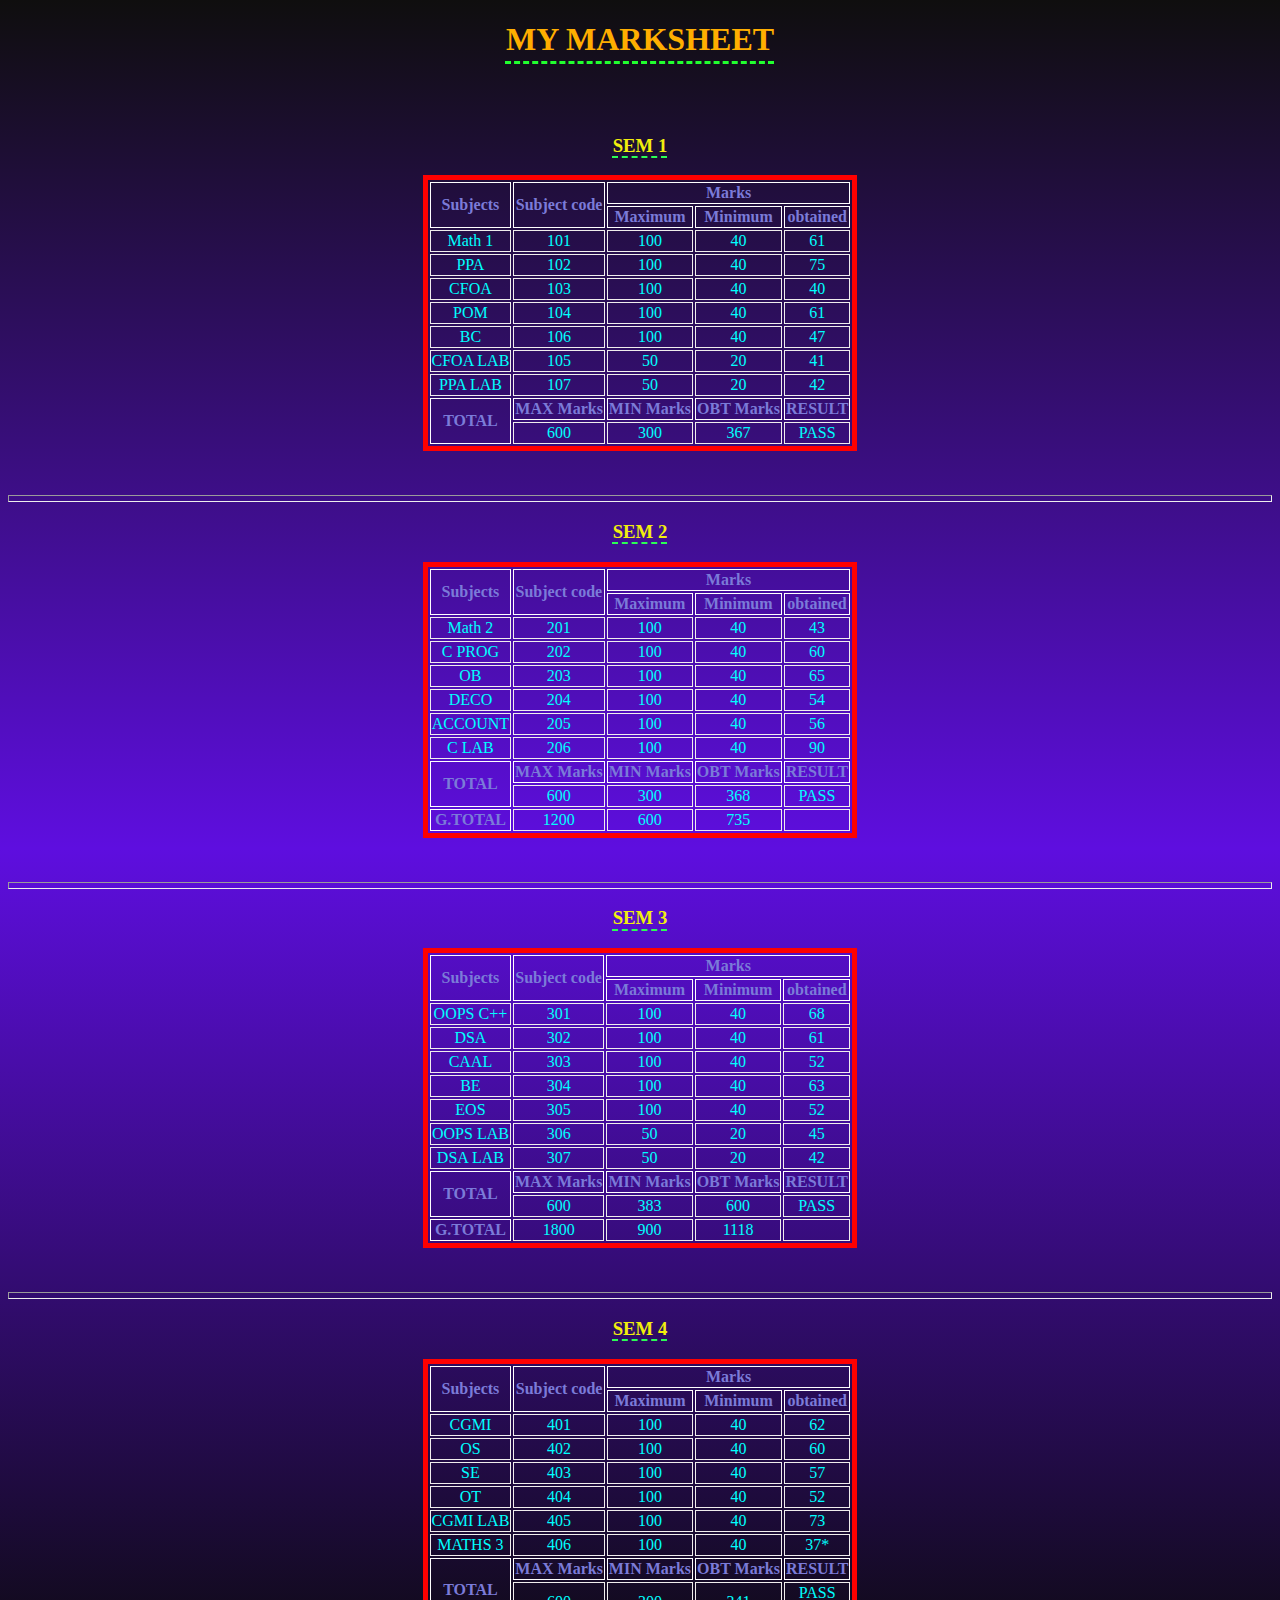
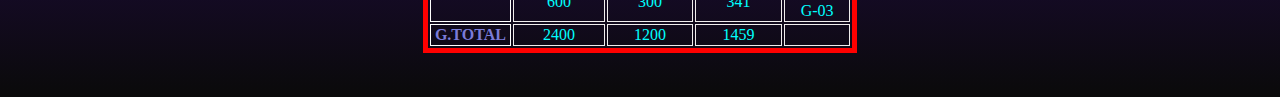
==== page1.html @ b807a84b "Initial commit" ====
<!DOCTYPE html>
<html lang="en">
  <head>
    <link rel="stylesheet" href="style1.css" />
    <meta charset="UTF-8" />
    <meta name="viewport" content="width=device-width, initial-scale=1.0" />
    <title>Marksheet</title>
  </head>
  <body>
    <center>
      <h1>MY MARKSHEET</h1>
      <br />
      <br />
      <!-- sem1 -->
      <table>
        <h3>SEM 1</h3>
        <tr>
          <th rowspan="2">Subjects</th>
          <th rowspan="2">Subject code</th>
          <th colspan="3">Marks</th>
        </tr>
        <tr>
          <th>Maximum</th>
          <th>Minimum</th>
          <th>obtained</th>
        </tr>
        <tr>
          <td>Math 1</td>
          <td>101</td>
          <td>100</td>
          <td>40</td>
          <td>61</td>
        </tr>
        <tr>
          <td>PPA</td>
          <td>102</td>
          <td>100</td>
          <td>40</td>
          <td>75</td>
        </tr>
        <tr>
          <td>CFOA</td>
          <td>103</td>
          <td>100</td>
          <td>40</td>
          <td>40</td>
        </tr>
        <tr>
          <td>POM</td>
          <td>104</td>
          <td>100</td>
          <td>40</td>
          <td>61</td>
        </tr>
        <tr>
          <td>BC</td>
          <td>106</td>
          <td>100</td>
          <td>40</td>
          <td>47</td>
        </tr>
        <tr>
          <td>CFOA LAB</td>
          <td>105</td>
          <td>50</td>
          <td>20</td>
          <td>41</td>
        </tr>
        <tr>
          <td id="1">PPA LAB</td>
          <td>107</td>
          <td>50</td>
          <td>20</td>
          <td>42</td>
        </tr>
        <tr>
          <th rowspan="2">TOTAL</th>
          <th>MAX Marks</th>
          <th>MIN Marks</th>
          <th>OBT Marks</th>
          <th>RESULT</th>
        </tr>
        <tr>
          <td>600</td>
          <td>300</td>
          <td>367</td>
          <td>PASS</td>
        </tr>
      </table>
      <br />
      <br />
      <hr style="height: 5px" />

      <!-- sem2 -->
      <table>
        <h3>SEM 2</h3>
        <tr>
          <th rowspan="2">Subjects</th>
          <th rowspan="2">Subject code</th>
          <th colspan="3">Marks</th>
        </tr>
        <tr>
          <th>Maximum</th>
          <th>Minimum</th>
          <th>obtained</th>
        </tr>
        <tr>
          <td>Math 2</td>
          <td>201</td>
          <td>100</td>
          <td>40</td>
          <td>43</td>
        </tr>
        <tr>
          <td>C PROG</td>
          <td>202</td>
          <td>100</td>
          <td>40</td>
          <td>60</td>
        </tr>
        <tr>
          <td>OB</td>
          <td>203</td>
          <td>100</td>
          <td>40</td>
          <td>65</td>
        </tr>
        <tr>
          <td>DECO</td>
          <td>204</td>
          <td>100</td>
          <td>40</td>
          <td>54</td>
        </tr>
        <tr>
          <td>ACCOUNT</td>
          <td>205</td>
          <td>100</td>
          <td>40</td>
          <td>56</td>
        </tr>
        <tr>
          <td>C LAB</td>
          <td>206</td>
          <td>100</td>
          <td>40</td>
          <td>90</td>
        </tr>
        <tr>
          <th rowspan="2">TOTAL</th>
          <th>MAX Marks</th>
          <th>MIN Marks</th>
          <th>OBT Marks</th>
          <th>RESULT</th>
        </tr>
        <tr>
          <td>600</td>
          <td>300</td>
          <td>368</td>
          <td>PASS</td>
        </tr>
        <tr>
          <th>G.TOTAL</th>
          <td>1200</td>
          <td>600</td>
          <td>735</td>
          <td></td>
        </tr>
      </table>
      <br />
      <br />
      <hr style="height: 5px" />
      <!-- sem3 -->
      <table>
        <h3>SEM 3</h3>
        <tr>
          <th rowspan="2">Subjects</th>
          <th rowspan="2">Subject code</th>
          <th colspan="3">Marks</th>
        </tr>
        <tr>
          <th>Maximum</th>
          <th>Minimum</th>
          <th>obtained</th>
        </tr>
        <tr>
          <td>OOPS C++</td>
          <td>301</td>
          <td>100</td>
          <td>40</td>
          <td>68</td>
        </tr>
        <tr>
          <td>DSA</td>
          <td>302</td>
          <td>100</td>
          <td>40</td>
          <td>61</td>
        </tr>
        <tr>
          <td>CAAL</td>
          <td>303</td>
          <td>100</td>
          <td>40</td>
          <td>52</td>
        </tr>
        <tr>
          <td>BE</td>
          <td>304</td>
          <td>100</td>
          <td>40</td>
          <td>63</td>
        </tr>
        <tr>
          <td>EOS</td>
          <td>305</td>
          <td>100</td>
          <td>40</td>
          <td>52</td>
        </tr>
        <tr>
          <td>OOPS LAB</td>
          <td>306</td>
          <td>50</td>
          <td>20</td>
          <td>45</td>
        </tr>
        <tr>
          <td>DSA LAB</td>
          <td>307</td>
          <td>50</td>
          <td>20</td>
          <td>42</td>
        </tr>
        <tr>
          <th rowspan="2">TOTAL</th>
          <th>MAX Marks</th>
          <th>MIN Marks</th>
          <th>OBT Marks</th>
          <th>RESULT</th>
        </tr>
        <tr>
          <td>600</td>
          <td>383</td>
          <td>600</td>
          <td>PASS</td>
        </tr>
        <tr>
          <th>G.TOTAL</th>
          <td>1800</td>
          <td>900</td>
          <td>1118</td>
          <td></td>
        </tr>
      </table>
      <br />
      <br />
      <hr style="height: 5px" />
      <!-- sem4 -->
      <table>
        <h3>SEM 4</h3>
        <tr>
          <th rowspan="2">Subjects</th>
          <th rowspan="2">Subject code</th>
          <th colspan="3">Marks</th>
        </tr>
        <tr>
          <th>Maximum</th>
          <th>Minimum</th>
          <th>obtained</th>
        </tr>
        <tr>
          <td>CGMI</td>
          <td>401</td>
          <td>100</td>
          <td>40</td>
          <td>62</td>
        </tr>
        <tr>
          <td>OS</td>
          <td>402</td>
          <td>100</td>
          <td>40</td>
          <td>60</td>
        </tr>
        <tr>
          <td>SE</td>
          <td>403</td>
          <td>100</td>
          <td>40</td>
          <td>57</td>
        </tr>
        <tr>
          <td>OT</td>
          <td>404</td>
          <td>100</td>
          <td>40</td>
          <td>52</td>
        </tr>
        <tr>
          <td>CGMI LAB</td>
          <td>405</td>
          <td>100</td>
          <td>40</td>
          <td>73</td>
        </tr>
        <tr>
          <td>MATHS 3</td>
          <td>406</td>
          <td>100</td>
          <td>40</td>
          <td>37*</td>
        </tr>
        <tr>
          <th rowspan="2">TOTAL</th>
          <th>MAX Marks</th>
          <th>MIN Marks</th>
          <th>OBT Marks</th>
          <th>RESULT</th>
        </tr>
        <tr>
          <td>600</td>
          <td>300</td>
          <td>341</td>
          <td>PASS<br />G-03</td>
        </tr>
        <tr>
          <th>G.TOTAL</th>
          <td>2400</td>
          <td>1200</td>
          <td>1459</td>
          <td></td>
        </tr>
      </table>
      <br />
      <br />
    </center>
  </body>
</html>
---- style1.css ----
body{
    /* background-color: black; */
    /* background-image: url("photo-1510057622795-5c8122c2c665.avif"); */
    background-image: linear-gradient(rgb(15, 14, 14), rgb(94, 14, 223), rgb(10, 10, 10));
}
th{
    color: rgb(123, 123, 216);
    border: 1px solid white;
}
td{
    color: aqua;
    border: 1px solid rgb(240, 237, 237);
}
h3{
    color: rgb(241, 238, 13);
    text-decoration-line: underline;
    text-underline-offset: 5px;
    text-decoration-color: rgb(43, 253, 85);
    text-decoration-style: dashed;
}
table{
    text-align: center;
    border: 5px solid rgb(255, 0, 0);
}
h1{
    color: rgb(255, 174, 0);
    text-decoration-line: underline;
    text-decoration-color: rgb(33, 255, 47);
    text-underline-offset: 10px;
    text-decoration-style: dashed;
}
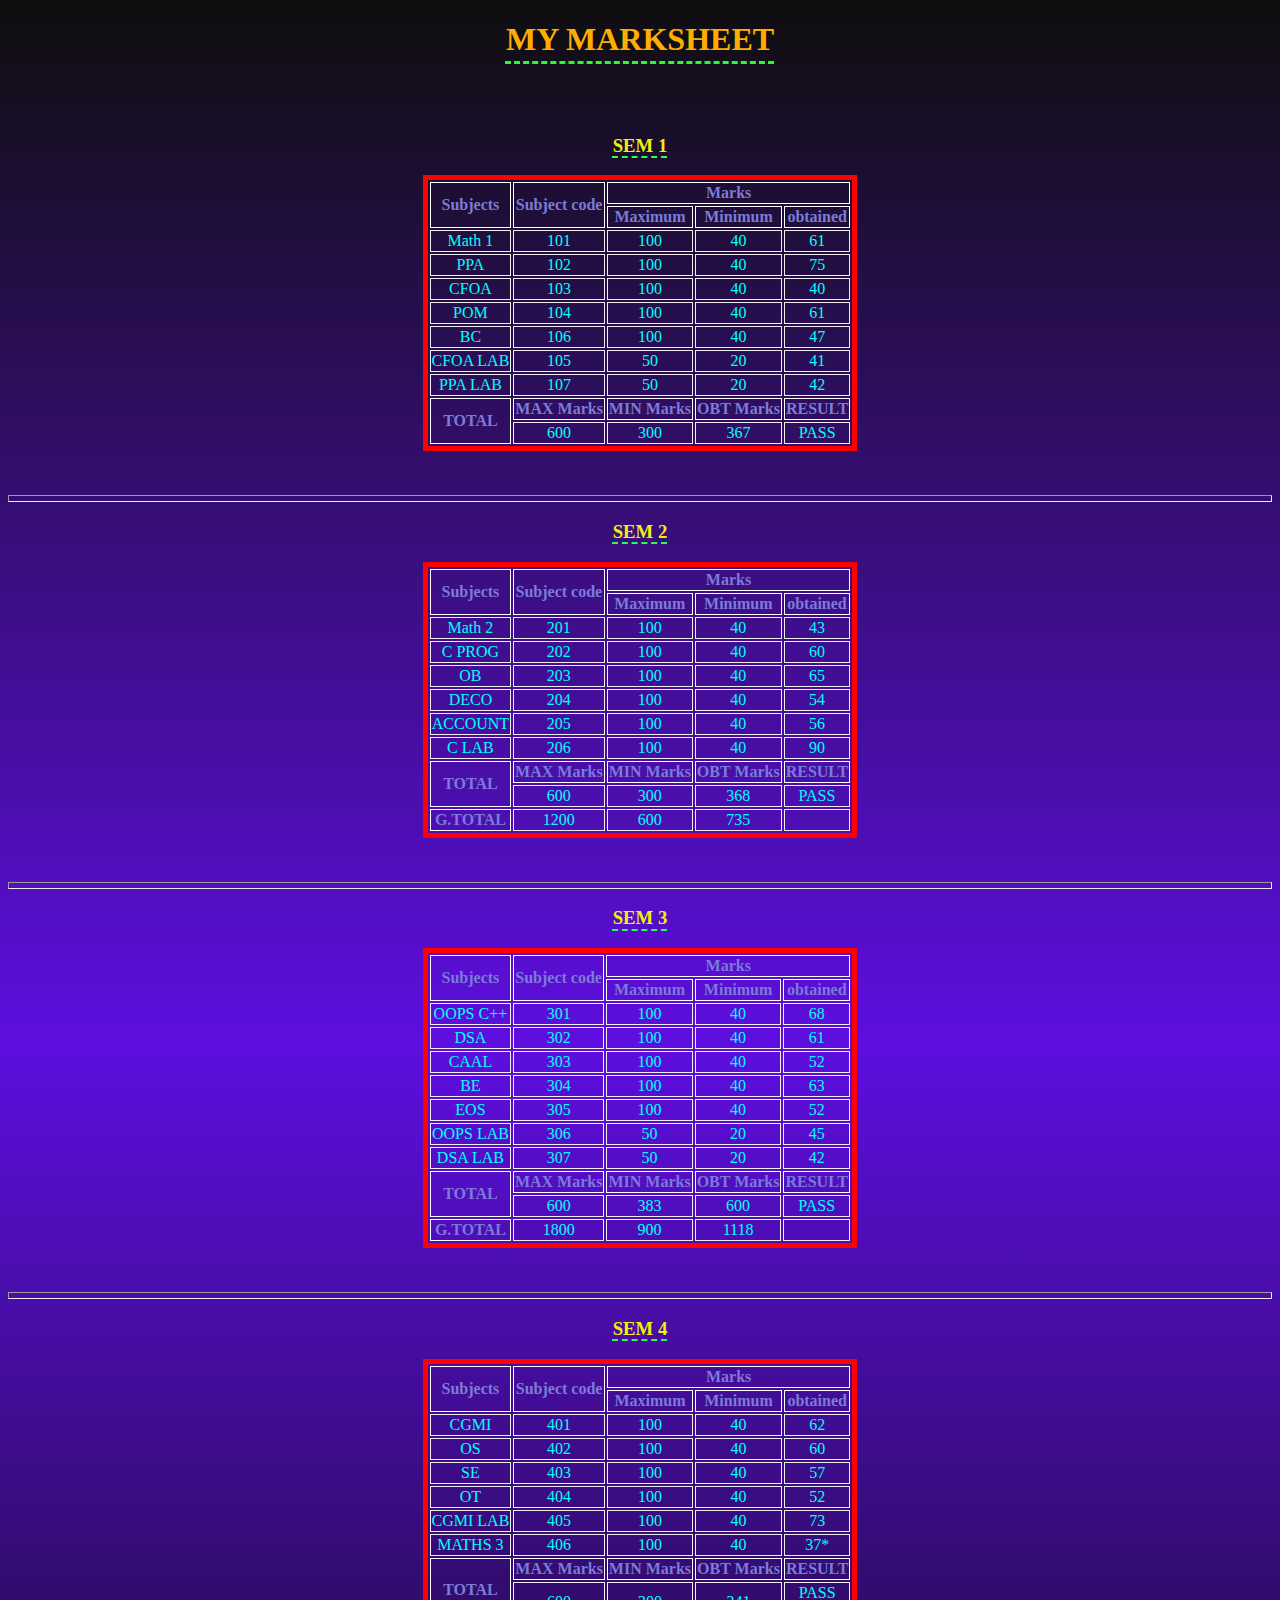
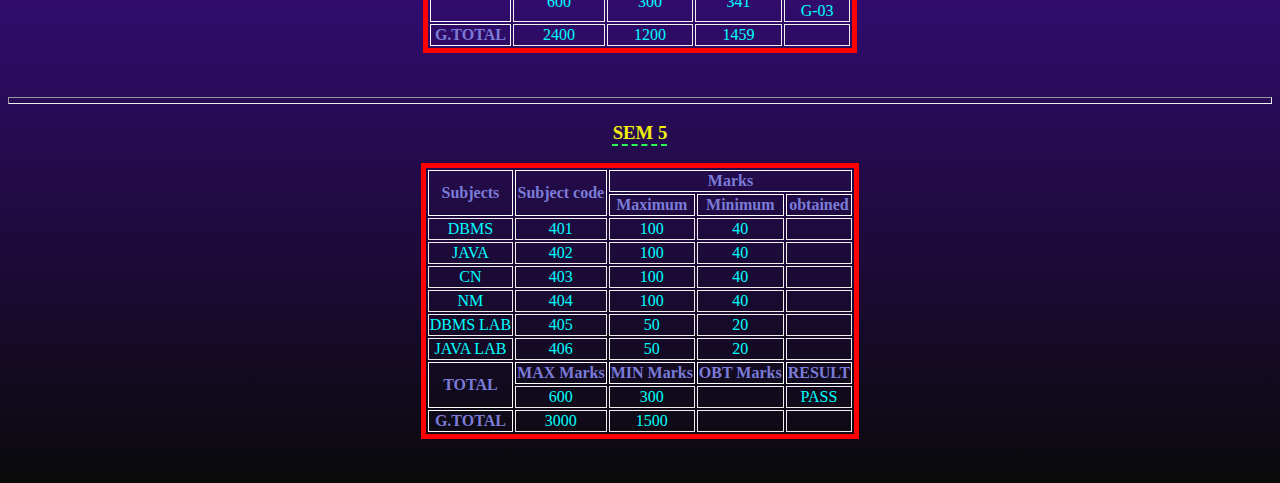
==== commit 0460e223: "Initial commit" ====
--- a/page1.html
+++ b/page1.html
@@ -334,6 +334,85 @@
       </table>
       <br />
       <br />
+      <hr style="height: 5px" />
+      <!-- sem5 -->
+      <table>
+        <h3>SEM 5</h3>
+        <tr>
+          <th rowspan="2">Subjects</th>
+          <th rowspan="2">Subject code</th>
+          <th colspan="3">Marks</th>
+        </tr>
+        <tr>
+          <th>Maximum</th>
+          <th>Minimum</th>
+          <th>obtained</th>
+        </tr>
+        <tr>
+          <td>DBMS</td>
+          <td>401</td>
+          <td>100</td>
+          <td>40</td>
+          <td></td>
+        </tr>
+        <tr>
+          <td>JAVA</td>
+          <td>402</td>
+          <td>100</td>
+          <td>40</td>
+          <td></td>
+        </tr>
+        <tr>
+          <td>CN</td>
+          <td>403</td>
+          <td>100</td>
+          <td>40</td>
+          <td></td>
+        </tr>
+        <tr>
+          <td>NM</td>
+          <td>404</td>
+          <td>100</td>
+          <td>40</td>
+          <td></td>
+        </tr>
+        <tr>
+          <td>DBMS LAB</td>
+          <td>405</td>
+          <td>50</td>
+          <td>20</td>
+          <td></td>
+        </tr>
+        <tr>
+          <td>JAVA LAB</td>
+          <td>406</td>
+          <td>50</td>
+          <td>20</td>
+          <td></td>
+        </tr>
+        <tr>
+          <th rowspan="2">TOTAL</th>
+          <th>MAX Marks</th>
+          <th>MIN Marks</th>
+          <th>OBT Marks</th>
+          <th>RESULT</th>
+        </tr>
+        <tr>
+          <td>600</td>
+          <td>300</td>
+          <td></td>
+          <td>PASS<br /></td>
+        </tr>
+        <tr>
+          <th>G.TOTAL</th>
+          <td>3000</td>
+          <td>1500</td>
+          <td></td>
+          <td></td>
+        </tr>
+      </table>
+      <br />
+      <br />
     </center>
   </body>
 </html>
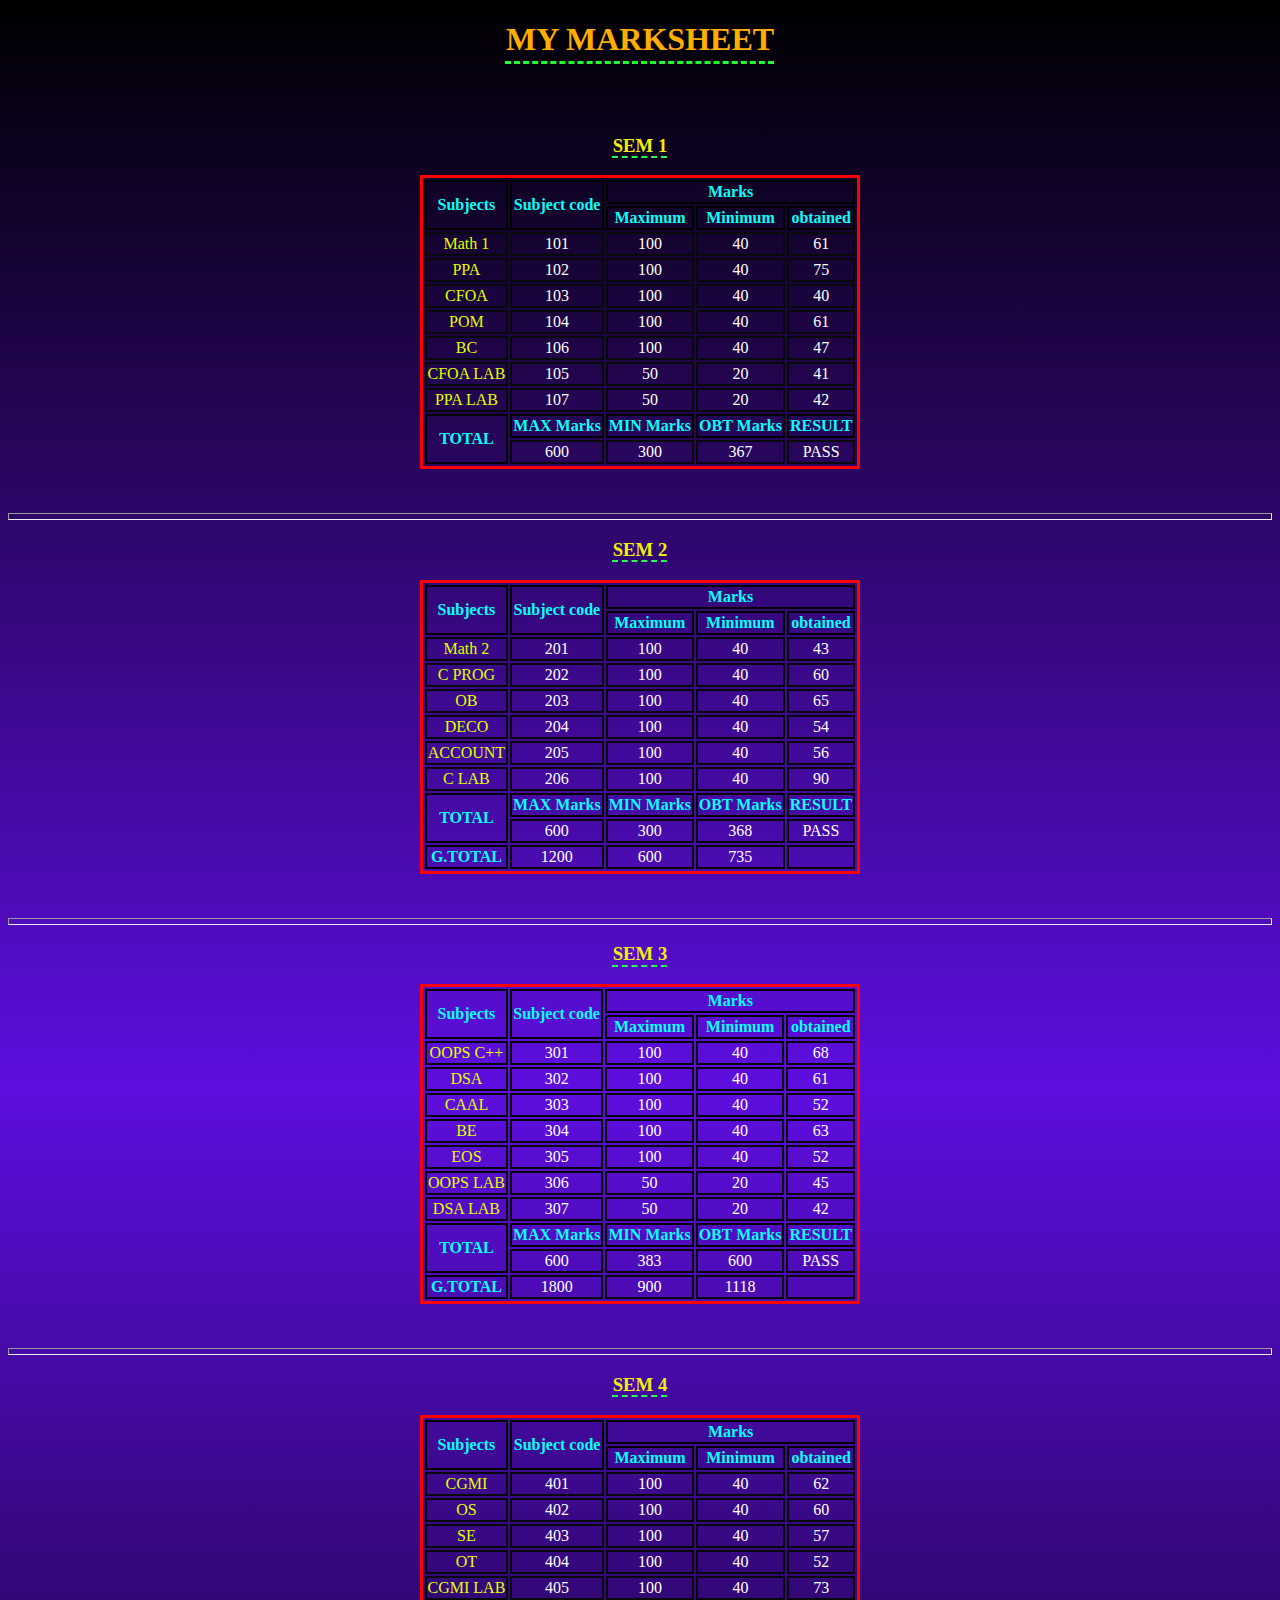
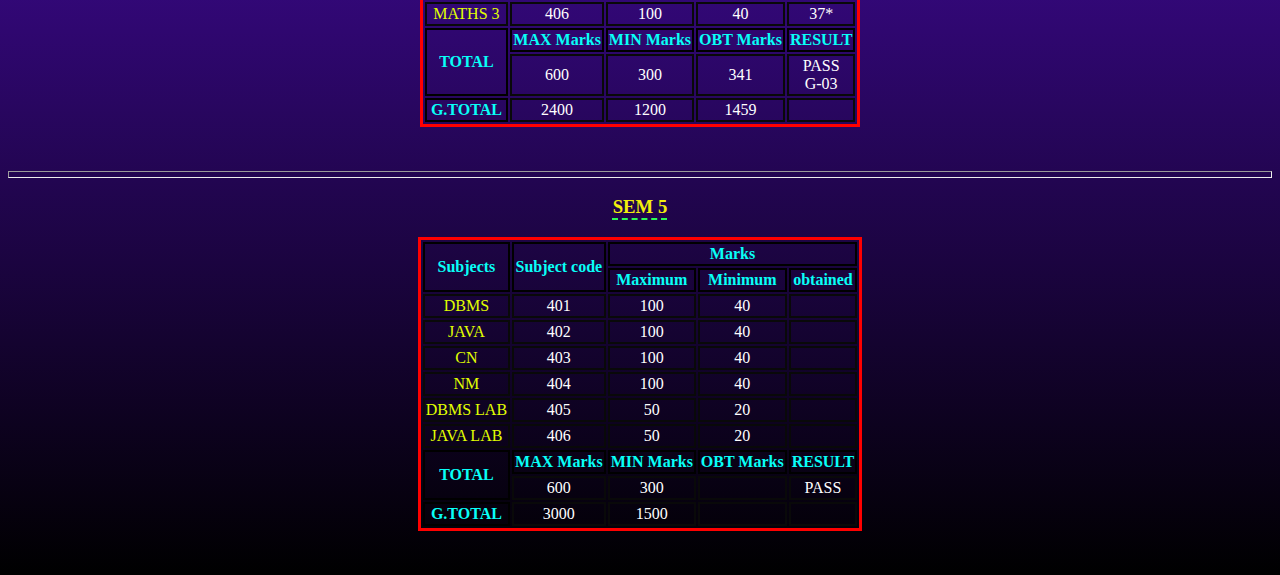
==== commit 0f2f1f08: "Initial commit" ====
--- a/page1.html
+++ b/page1.html
@@ -25,49 +25,49 @@
           <th>obtained</th>
         </tr>
         <tr>
-          <td>Math 1</td>
+          <td class = "Subject">Math 1</td>
           <td>101</td>
           <td>100</td>
           <td>40</td>
           <td>61</td>
         </tr>
         <tr>
-          <td>PPA</td>
+          <td class = "Subject">PPA</td>
           <td>102</td>
           <td>100</td>
           <td>40</td>
           <td>75</td>
         </tr>
         <tr>
-          <td>CFOA</td>
+          <td class = "Subject">CFOA</td>
           <td>103</td>
           <td>100</td>
           <td>40</td>
           <td>40</td>
         </tr>
         <tr>
-          <td>POM</td>
+          <td class = "Subject">POM</td>
           <td>104</td>
           <td>100</td>
           <td>40</td>
           <td>61</td>
         </tr>
         <tr>
-          <td>BC</td>
+          <td class = "Subject">BC</td>
           <td>106</td>
           <td>100</td>
           <td>40</td>
           <td>47</td>
         </tr>
         <tr>
-          <td>CFOA LAB</td>
+          <td class = "Subject">CFOA LAB</td>
           <td>105</td>
           <td>50</td>
           <td>20</td>
           <td>41</td>
         </tr>
         <tr>
-          <td id="1">PPA LAB</td>
+          <td class = "Subject">PPA LAB</td>
           <td>107</td>
           <td>50</td>
           <td>20</td>
@@ -105,42 +105,42 @@
           <th>obtained</th>
         </tr>
         <tr>
-          <td>Math 2</td>
+          <td class = "Subject">Math 2</td>
           <td>201</td>
           <td>100</td>
           <td>40</td>
           <td>43</td>
         </tr>
         <tr>
-          <td>C PROG</td>
+          <td class = "Subject">C PROG</td>
           <td>202</td>
           <td>100</td>
           <td>40</td>
           <td>60</td>
         </tr>
         <tr>
-          <td>OB</td>
+          <td class = "Subject">OB</td>
           <td>203</td>
           <td>100</td>
           <td>40</td>
           <td>65</td>
         </tr>
         <tr>
-          <td>DECO</td>
+          <td class = "Subject">DECO</td>
           <td>204</td>
           <td>100</td>
           <td>40</td>
           <td>54</td>
         </tr>
         <tr>
-          <td>ACCOUNT</td>
+          <td class = "Subject">ACCOUNT</td>
           <td>205</td>
           <td>100</td>
           <td>40</td>
           <td>56</td>
         </tr>
         <tr>
-          <td>C LAB</td>
+          <td class = "Subject">C LAB</td>
           <td>206</td>
           <td>100</td>
           <td>40</td>
@@ -184,49 +184,49 @@
           <th>obtained</th>
         </tr>
         <tr>
-          <td>OOPS C++</td>
+          <td class = "Subject">OOPS C++</td>
           <td>301</td>
           <td>100</td>
           <td>40</td>
           <td>68</td>
         </tr>
         <tr>
-          <td>DSA</td>
+          <td class = "Subject">DSA</td>
           <td>302</td>
           <td>100</td>
           <td>40</td>
           <td>61</td>
         </tr>
         <tr>
-          <td>CAAL</td>
+          <td class = "Subject">CAAL</td>
           <td>303</td>
           <td>100</td>
           <td>40</td>
           <td>52</td>
         </tr>
         <tr>
-          <td>BE</td>
+          <td class = "Subject">BE</td>
           <td>304</td>
           <td>100</td>
           <td>40</td>
           <td>63</td>
         </tr>
         <tr>
-          <td>EOS</td>
+          <td class = "Subject">EOS</td>
           <td>305</td>
           <td>100</td>
           <td>40</td>
           <td>52</td>
         </tr>
         <tr>
-          <td>OOPS LAB</td>
+          <td class = "Subject">OOPS LAB</td>
           <td>306</td>
           <td>50</td>
           <td>20</td>
           <td>45</td>
         </tr>
         <tr>
-          <td>DSA LAB</td>
+          <td class = "Subject">DSA LAB</td>
           <td>307</td>
           <td>50</td>
           <td>20</td>
@@ -270,42 +270,42 @@
           <th>obtained</th>
         </tr>
         <tr>
-          <td>CGMI</td>
+          <td class = "Subject">CGMI</td>
           <td>401</td>
           <td>100</td>
           <td>40</td>
           <td>62</td>
         </tr>
         <tr>
-          <td>OS</td>
+          <td class = "Subject">OS</td>
           <td>402</td>
           <td>100</td>
           <td>40</td>
           <td>60</td>
         </tr>
         <tr>
-          <td>SE</td>
+          <td class = "Subject">SE</td>
           <td>403</td>
           <td>100</td>
           <td>40</td>
           <td>57</td>
         </tr>
         <tr>
-          <td>OT</td>
+          <td class = "Subject">OT</td>
           <td>404</td>
           <td>100</td>
           <td>40</td>
           <td>52</td>
         </tr>
         <tr>
-          <td>CGMI LAB</td>
+          <td class = "Subject">CGMI LAB</td>
           <td>405</td>
           <td>100</td>
           <td>40</td>
           <td>73</td>
         </tr>
         <tr>
-          <td>MATHS 3</td>
+          <td class = "Subject">MATHS 3</td>
           <td>406</td>
           <td>100</td>
           <td>40</td>
@@ -349,42 +349,42 @@
           <th>obtained</th>
         </tr>
         <tr>
-          <td>DBMS</td>
+          <td class = "Subject">DBMS</td>
           <td>401</td>
           <td>100</td>
           <td>40</td>
           <td></td>
         </tr>
         <tr>
-          <td>JAVA</td>
+          <td class = "Subject">JAVA</td>
           <td>402</td>
           <td>100</td>
           <td>40</td>
           <td></td>
         </tr>
         <tr>
-          <td>CN</td>
+          <td class = "Subject">CN</td>
           <td>403</td>
           <td>100</td>
           <td>40</td>
           <td></td>
         </tr>
         <tr>
-          <td>NM</td>
+          <td class = "Subject">NM</td>
           <td>404</td>
           <td>100</td>
           <td>40</td>
           <td></td>
         </tr>
         <tr>
-          <td>DBMS LAB</td>
+          <td class = "Subject">DBMS LAB</td>
           <td>405</td>
           <td>50</td>
           <td>20</td>
           <td></td>
         </tr>
         <tr>
-          <td>JAVA LAB</td>
+          <td class = "Subject">JAVA LAB</td>
           <td>406</td>
           <td>50</td>
           <td>20</td>
--- a/style1.css
+++ b/style1.css
@@ -1,15 +1,15 @@
 body{
     /* background-color: black; */
     /* background-image: url("photo-1510057622795-5c8122c2c665.avif"); */
-    background-image: linear-gradient(rgb(15, 14, 14), rgb(94, 14, 223), rgb(10, 10, 10));
+    background-image: linear-gradient(rgb(0, 0, 0), rgb(94, 14, 223), rgb(0, 0, 0));
 }
 th{
-    color: rgb(123, 123, 216);
-    border: 1px solid white;
+    color: rgb(8, 255, 247);
+    border: 2px solid rgb(0, 0, 0);
 }
 td{
-    color: aqua;
-    border: 1px solid rgb(240, 237, 237);
+    color: rgb(255, 255, 255);
+    border: 2px solid rgb(9, 9, 9);
 }
 h3{
     color: rgb(241, 238, 13);
@@ -20,7 +20,7 @@
 }
 table{
     text-align: center;
-    border: 5px solid rgb(255, 0, 0);
+    border: 3px solid rgb(255, 0, 0);
 }
 h1{
     color: rgb(255, 174, 0);
@@ -28,4 +28,7 @@
     text-decoration-color: rgb(33, 255, 47);
     text-underline-offset: 10px;
     text-decoration-style: dashed;
+}
+.Subject{
+    color: rgb(225, 255, 0);
 }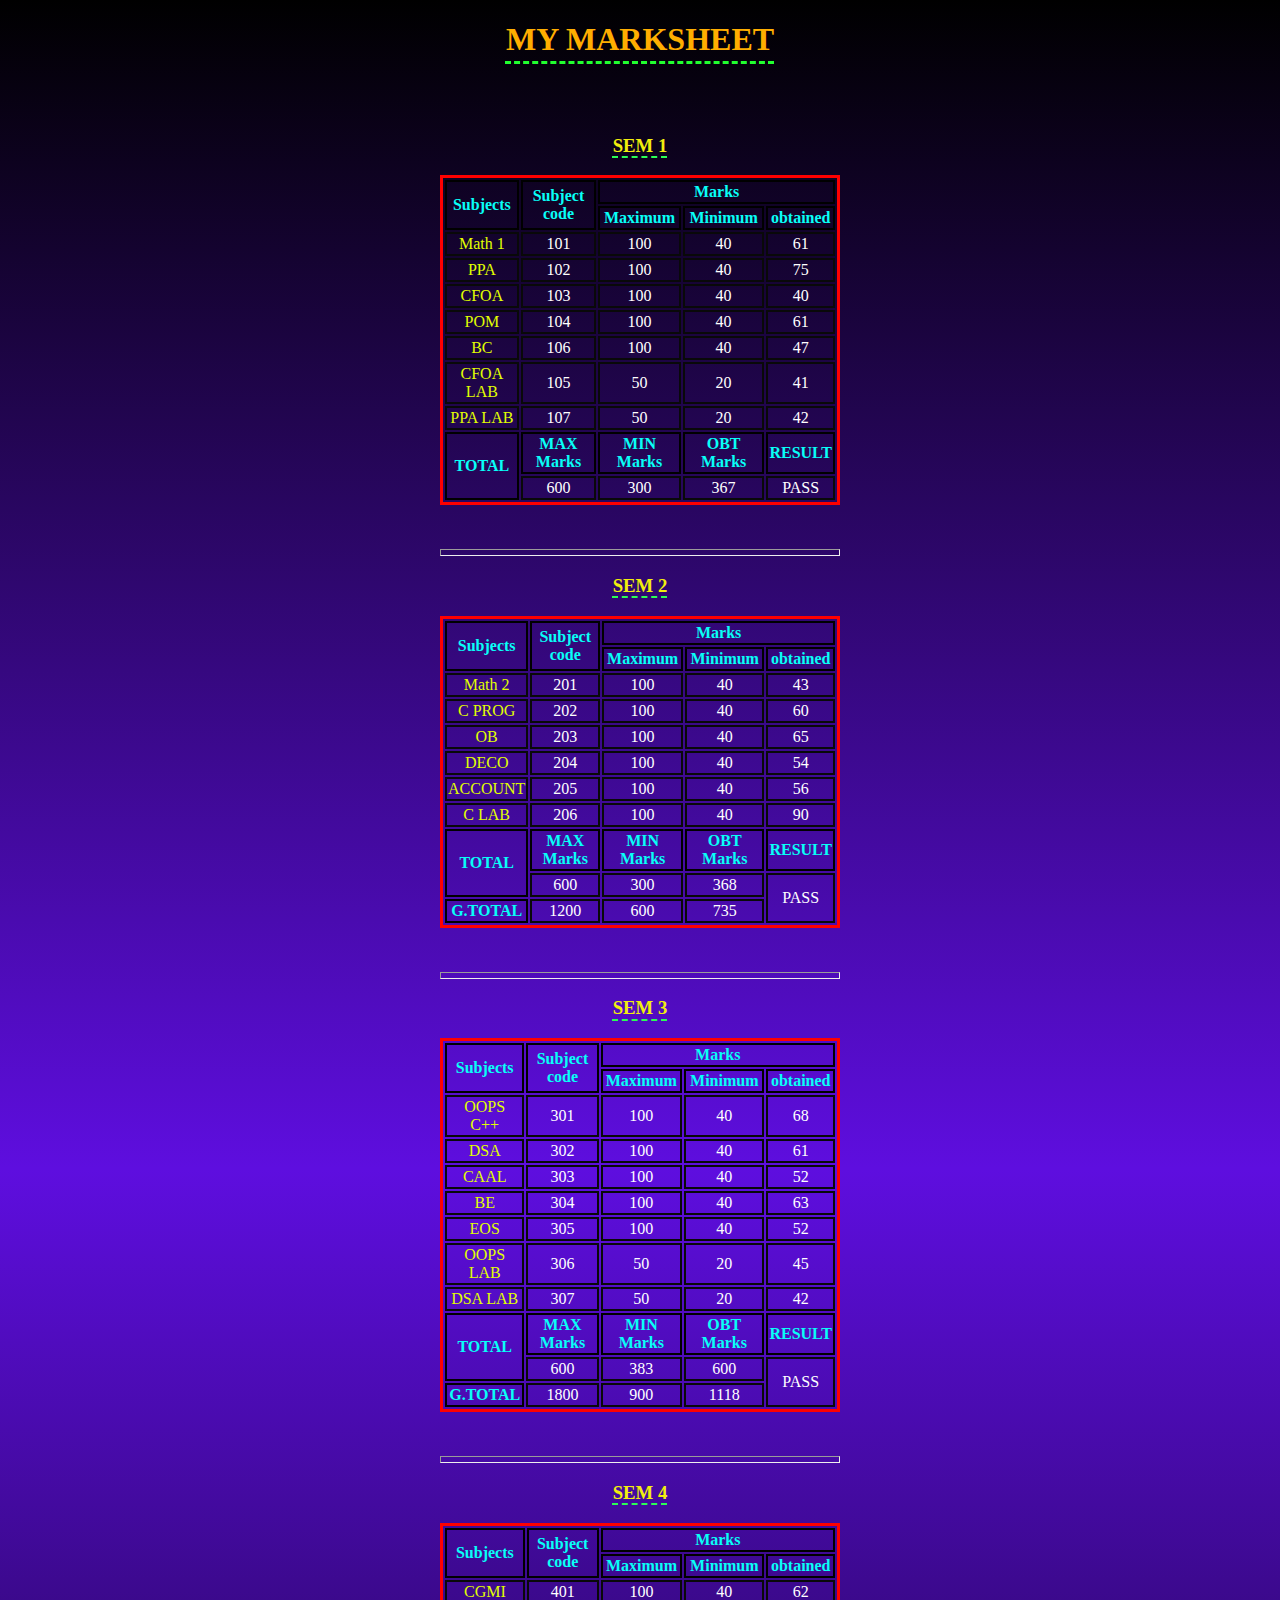
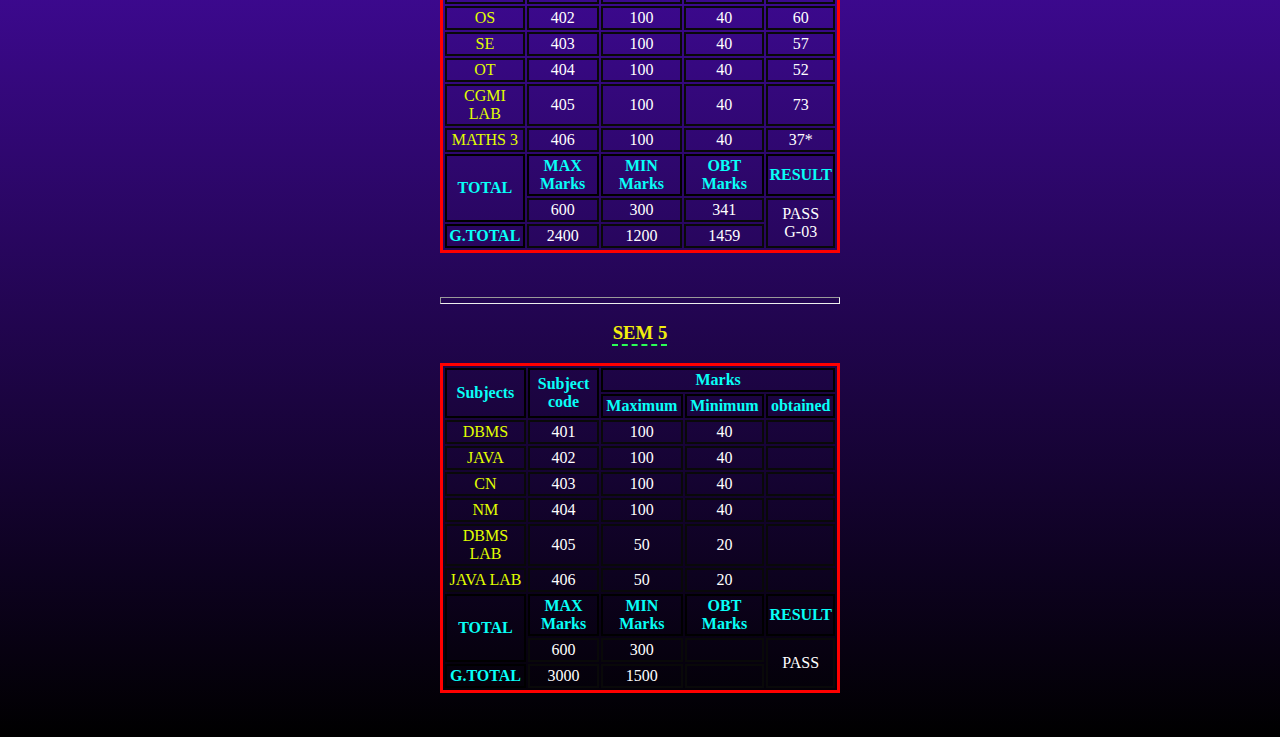
==== commit c49b5d86: "initial commit" ====
--- a/page1.html
+++ b/page1.html
@@ -7,12 +7,12 @@
     <title>Marksheet</title>
   </head>
   <body>
-    <center>
-      <h1>MY MARKSHEET</h1>
-      <br />
-      <br />
-      <!-- sem1 -->
-      <table>
+    <h1>MY MARKSHEET</h1>
+    <br />
+    <br />
+    <!-- sem1 -->
+    <div class="table">
+    <table>
         <h3>SEM 1</h3>
         <tr>
           <th rowspan="2">Subjects</th>
@@ -157,14 +157,13 @@
           <td>600</td>
           <td>300</td>
           <td>368</td>
-          <td>PASS</td>
+          <td rowspan="2">PASS</td>
         </tr>
         <tr>
           <th>G.TOTAL</th>
           <td>1200</td>
           <td>600</td>
           <td>735</td>
-          <td></td>
         </tr>
       </table>
       <br />
@@ -243,14 +242,13 @@
           <td>600</td>
           <td>383</td>
           <td>600</td>
-          <td>PASS</td>
+          <td rowspan="2">PASS</td>
         </tr>
         <tr>
           <th>G.TOTAL</th>
           <td>1800</td>
           <td>900</td>
           <td>1118</td>
-          <td></td>
         </tr>
       </table>
       <br />
@@ -322,14 +320,13 @@
           <td>600</td>
           <td>300</td>
           <td>341</td>
-          <td>PASS<br />G-03</td>
+          <td rowspan="2">PASS<br />G-03</td>
         </tr>
         <tr>
           <th>G.TOTAL</th>
           <td>2400</td>
           <td>1200</td>
           <td>1459</td>
-          <td></td>
         </tr>
       </table>
       <br />
@@ -401,18 +398,17 @@
           <td>600</td>
           <td>300</td>
           <td></td>
-          <td>PASS<br /></td>
+          <td rowspan="2">PASS<br /></td>
         </tr>
         <tr>
           <th>G.TOTAL</th>
           <td>3000</td>
           <td>1500</td>
           <td></td>
-          <td></td>
         </tr>
       </table>
       <br />
       <br />
-    </center>
+    </div>
   </body>
 </html>
--- a/style1.css
+++ b/style1.css
@@ -2,6 +2,11 @@
     /* background-color: black; */
     /* background-image: url("photo-1510057622795-5c8122c2c665.avif"); */
     background-image: linear-gradient(rgb(0, 0, 0), rgb(94, 14, 223), rgb(0, 0, 0));
+    text-align: center;
+}
+.table{
+    max-width: 400px;
+    margin: auto;
 }
 th{
     color: rgb(8, 255, 247);
